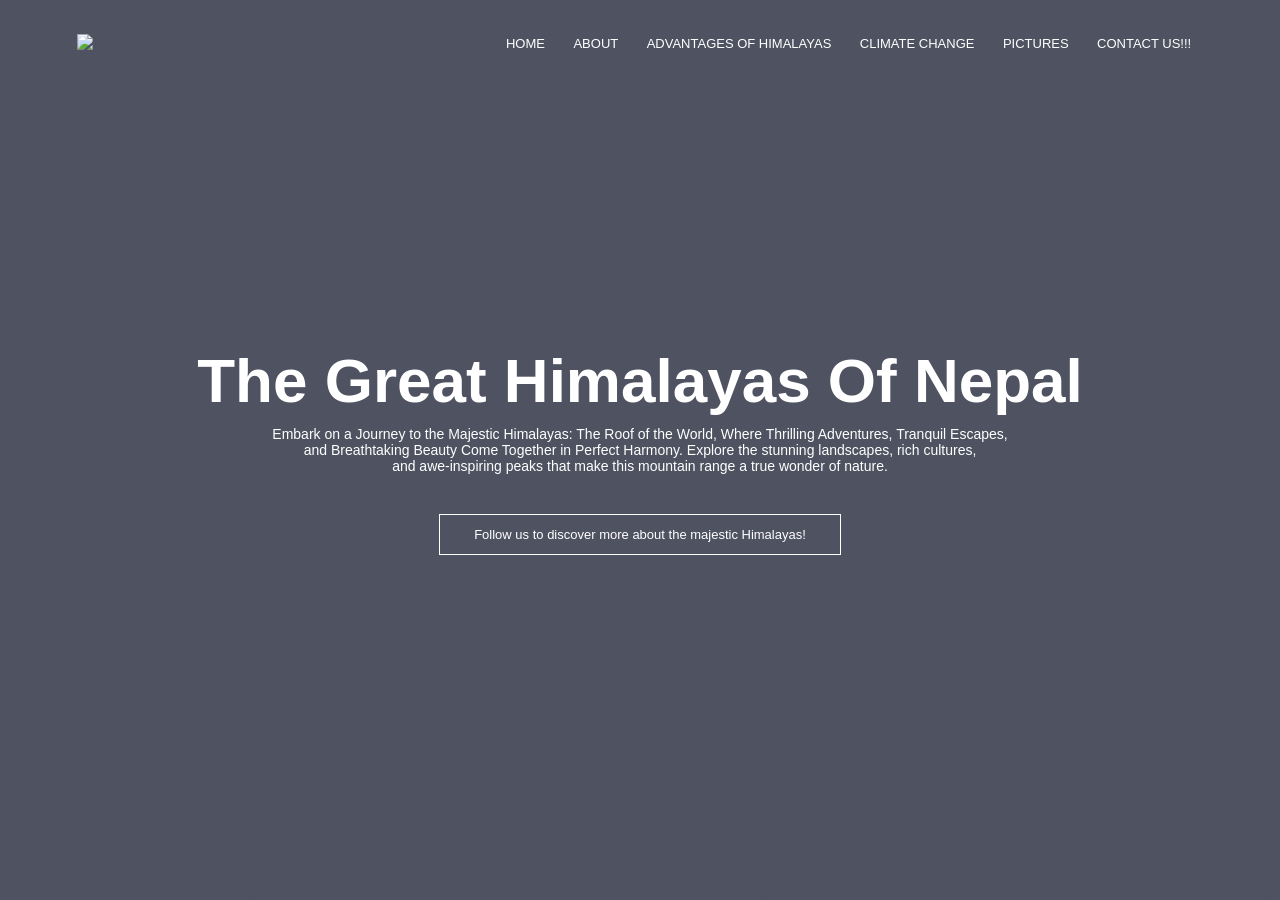
==== index.html @ efb53372 "Rename Home.html to index.html" ====
<!DOCTYPE html>
<html lang="en">
<head>
    <meta charset="UTF-8">
    <meta name="viewport" content="width=device-width, initial-scale=1.0">
    <title>THE GREAT HIMALAYAS OF NEPAL</title>
    <link rel="stylesheet" href="home.css">
</head>
<body>
    <section class="header">
        <nav>
            <a class="logo" href="">
                <img src="images/home-logo.png">
            </a>
            <div class="nav-links">
                <ul>
                    <li><a href="home.html">HOME</a></li>
                    <li><a href="about.html">ABOUT</a></li>
                    <li><a href="advantages.html">ADVANTAGES OF HIMALAYAS</a></li>
                    <li><a href="climate.html">CLIMATE CHANGE</a></li>
                    <li><a href="pictures.html">PICTURES</a></li>
                    <li><a href="contact.html">CONTACT US!!!</a></li>
                </ul>
            </div>
        </nav>

    <div class="text-box">
        <h1>The Great Himalayas Of Nepal</h1>
        <p>Embark on a Journey to the Majestic Himalayas: The Roof of the World, Where Thrilling Adventures, Tranquil Escapes,<br> and Breathtaking Beauty Come Together in Perfect Harmony. Explore the stunning landscapes, rich cultures, <br>and awe-inspiring peaks that make this mountain range a true wonder of nature.</p>
        <a href="about.html" class="follow-text">Follow us to discover more about the majestic Himalayas!</a>
    </div>
    </section>
</body>
</html>
---- home.css ----
*{   
    margin: 0;
    padding: 0; 
    font-family: 'Poppins', sans-serif;
}
.header{
    min-height: 100vh;
    width: 100%;
    background-image: linear-gradient(rgba(4,9,30,0.7),rgba(4,9,30,0.7)),url(https://assets-cdn.kathmandupost.com/uploads/source/news/2019/miscellaneous/everest_new_height.jpg);
    background-position: center;
    background-size: cover;
    position: relative;
}
nav{
    display: flex;
    padding: 2% 6%;
    justify-content: space-between;
    align-items: center;
}
nav img{
    width: 150px;

}
.nav-links{
    flex: 1;
    text-align: right;

}
.nav-links ul li {
    list-style: none;
    display: inline-block;
    padding: 8px 12px;
    position: relative;

}
.nav-links ul li a {
    color: white;
    text-decoration: none;
    font-size: 13px;
    
}
.nav-links ul li::after{
    content:'';
    width: 0%;
    height: 2px;
    background: #f44336;
    display: block;
    margin: auto;
    transition: 0.5s;
}
.nav-links ul li:hover::after{
    width: 100%;
}
.text-box{
    width: 90%;
    color: white;
    position: absolute;
    top: 50%;
    left: 50%;
    transform: translate(-50%,-50%);
    text-align: center;
}
.text-box h1{
    font-size: 62px;
}
.text-box p{
    margin: 10px 0 40px;
    font-size: 14px;
    color: white;
}
.follow-text{
    display: inline-block;
    text-decoration: none;
    color: white;
    border: 1px solid white;
    padding: 12px 34px;
    font-size: 13px;
    background: transparent;
    position: relative;
    cursor: pointer;
}        
.follow-text:hover{
    border: 1px solid #f44336;
    background: #f44336;
    transition: 1s;

}
.ok{
    border-radius: 50%;
}
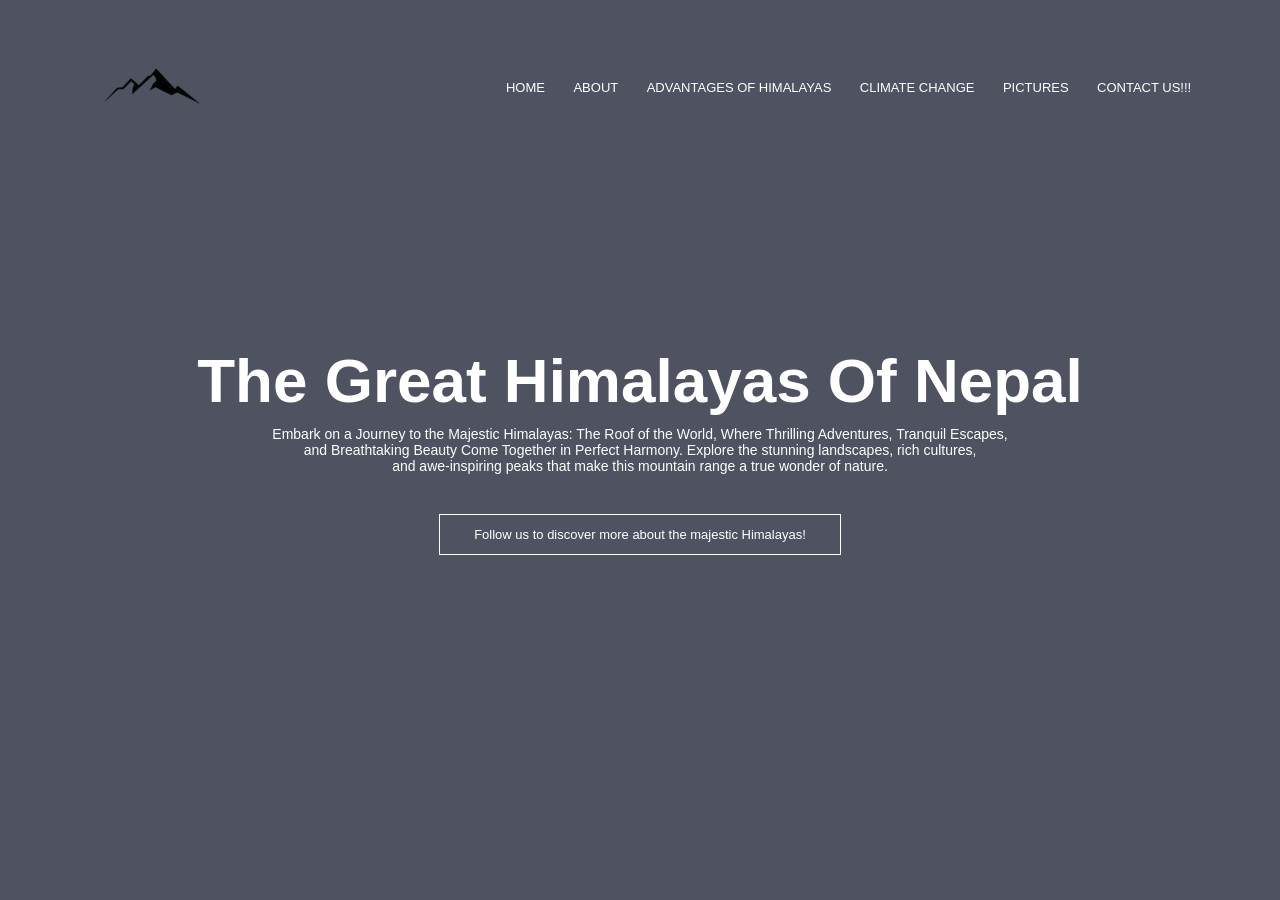
==== commit 0d0339cf: "Add files via upload" ====
--- a/index.html
+++ b/index.html
@@ -4,7 +4,7 @@
     <meta charset="UTF-8">
     <meta name="viewport" content="width=device-width, initial-scale=1.0">
     <title>THE GREAT HIMALAYAS OF NEPAL</title>
-    <link rel="stylesheet" href="home.css">
+    <link rel="stylesheet" href="index.css">
 </head>
 <body>
     <section class="header">
@@ -14,7 +14,7 @@
             </a>
             <div class="nav-links">
                 <ul>
-                    <li><a href="home.html">HOME</a></li>
+                    <li><a href="index.html">HOME</a></li>
                     <li><a href="about.html">ABOUT</a></li>
                     <li><a href="advantages.html">ADVANTAGES OF HIMALAYAS</a></li>
                     <li><a href="climate.html">CLIMATE CHANGE</a></li>
@@ -31,4 +31,4 @@
     </div>
     </section>
 </body>
-</html>
+</html>
--- a/index.css
+++ b/index.css
@@ -0,0 +1,90 @@
+*{   
+    margin: 0;
+    padding: 0; 
+    font-family: 'Poppins', sans-serif;
+}
+.header{
+    min-height: 100vh;
+    width: 100%;
+    background-image: linear-gradient(rgba(4,9,30,0.7),rgba(4,9,30,0.7)),url(https://assets-cdn.kathmandupost.com/uploads/source/news/2019/miscellaneous/everest_new_height.jpg);
+    background-position: center;
+    background-size: cover;
+    position: relative;
+}
+nav{
+    display: flex;
+    padding: 2% 6%;
+    justify-content: space-between;
+    align-items: center;
+}
+nav img{
+    width: 150px;
+
+}
+.nav-links{
+    flex: 1;
+    text-align: right;
+
+}
+.nav-links ul li {
+    list-style: none;
+    display: inline-block;
+    padding: 8px 12px;
+    position: relative;
+
+}
+.nav-links ul li a {
+    color: white;
+    text-decoration: none;
+    font-size: 13px;
+    
+}
+.nav-links ul li::after{
+    content:'';
+    width: 0%;
+    height: 2px;
+    background: #f44336;
+    display: block;
+    margin: auto;
+    transition: 0.5s;
+}
+.nav-links ul li:hover::after{
+    width: 100%;
+}
+.text-box{
+    width: 90%;
+    color: white;
+    position: absolute;
+    top: 50%;
+    left: 50%;
+    transform: translate(-50%,-50%);
+    text-align: center;
+}
+.text-box h1{
+    font-size: 62px;
+}
+.text-box p{
+    margin: 10px 0 40px;
+    font-size: 14px;
+    color: white;
+}
+.follow-text{
+    display: inline-block;
+    text-decoration: none;
+    color: white;
+    border: 1px solid white;
+    padding: 12px 34px;
+    font-size: 13px;
+    background: transparent;
+    position: relative;
+    cursor: pointer;
+}        
+.follow-text:hover{
+    border: 1px solid #f44336;
+    background: #f44336;
+    transition: 1s;
+
+}
+.ok{
+    border-radius: 50%;
+}
